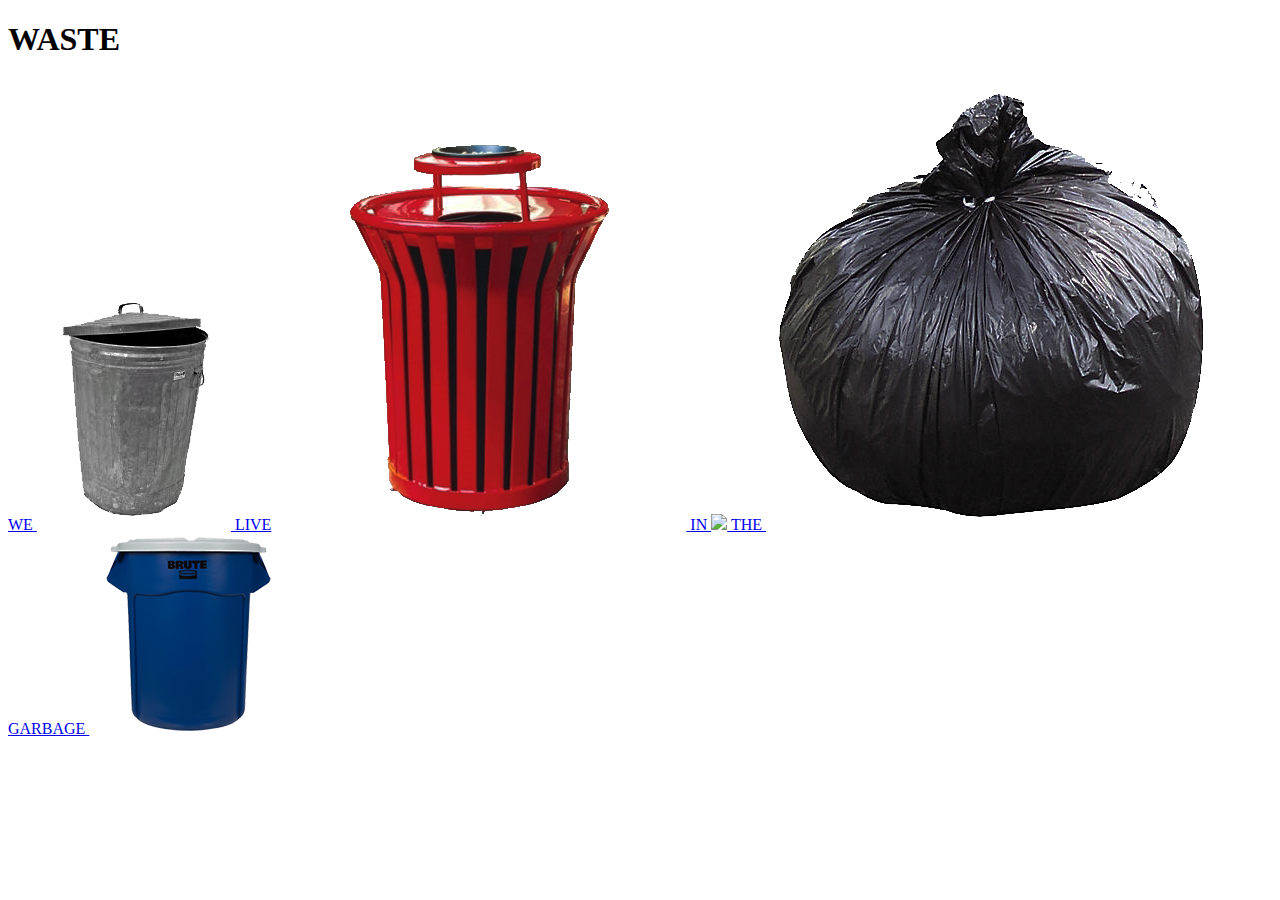
==== index.html @ 87a782fe "Add files via upload" ====
<!DOCTYPE html>
    <head>
        <meta charset="utf-8">
        <title>Waste</title>
        <meta name="description" content="video, digital media art, net-art">
        <meta name="viewport" content="width=device-width, initial-scale=1">
        <link rel="stylesheet" href="style.css"> <!-- import your css file -->

    </head>
    <body>
        <h1>WASTE</h1>
        <p></p>
       
        
        <!-- Or embed image using url  -->
        <a href="we.html">WE
            <img class="image1" src="images/image1.png">
        </a>
        <a href="live.html">LIVE<img class="image2" src="images/image2.png">  
        </a>
        <a href="in.html">IN
            <img class="image3" src="images/image3.png">
        </a>
        <a href="the.html">THE <img class="image4" src="images/image4.png">
        </a>
        <a href="garbage.html">GARBAGE <img class="image5" src="images/image5.png">
        </a>    
   
    </body>
</html>
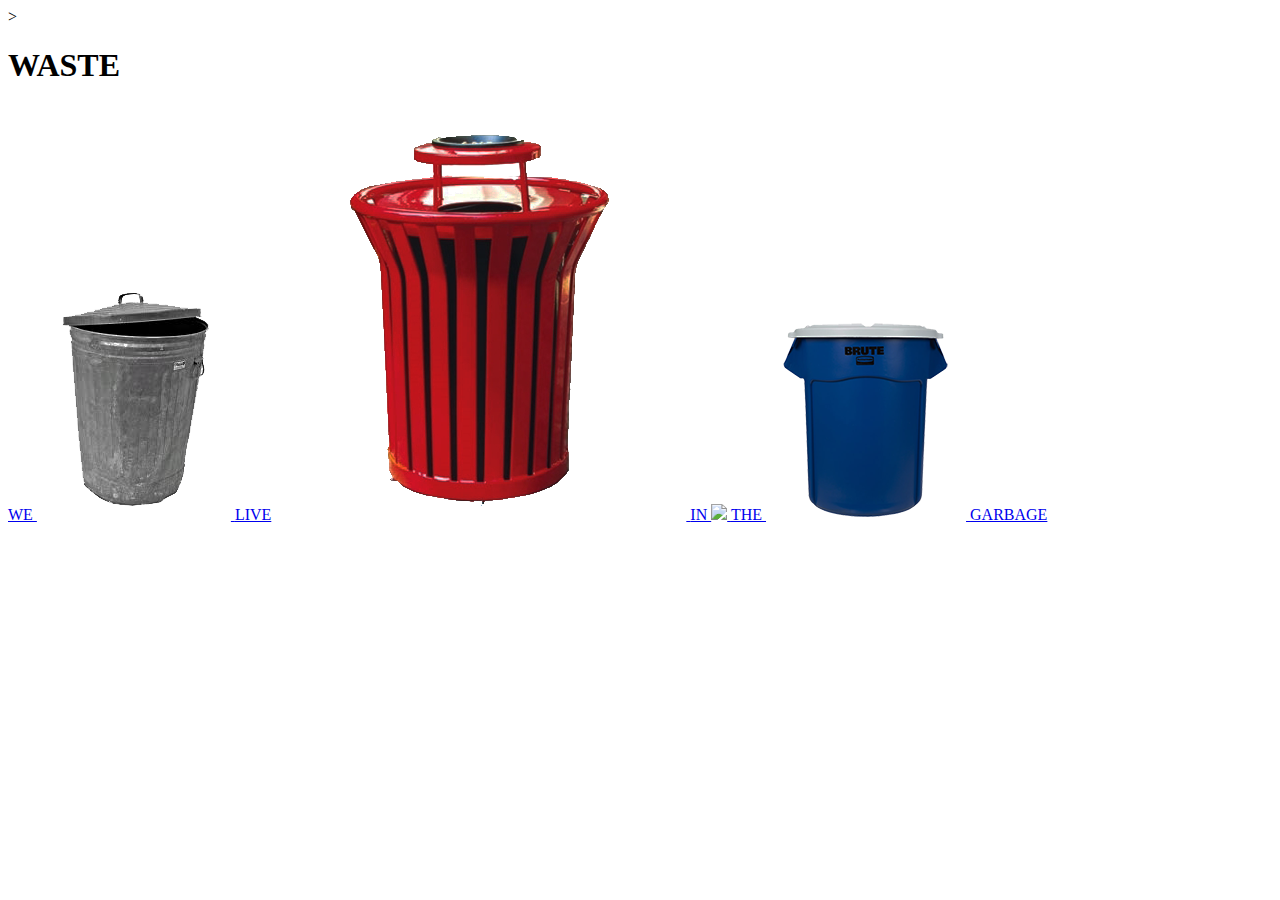
==== commit 49b8f831: "Add files via upload" ====
--- a/index.html
+++ b/index.html
@@ -7,7 +7,7 @@
         <link rel="stylesheet" href="style.css"> <!-- import your css file -->
 
     </head>
-    <body>
+    <body background="night.gif">>
         <h1>WASTE</h1>
         <p></p>
        
@@ -21,9 +21,9 @@
         <a href="in.html">IN
             <img class="image3" src="images/image3.png">
         </a>
-        <a href="the.html">THE <img class="image4" src="images/image4.png">
+        <a href="the.html">THE <img class="image5" src="images/image5.png">
         </a>
-        <a href="garbage.html">GARBAGE <img class="image5" src="images/image5.png">
+        <a href="garbage.html">GARBAGE 
         </a>    
    
     </body>
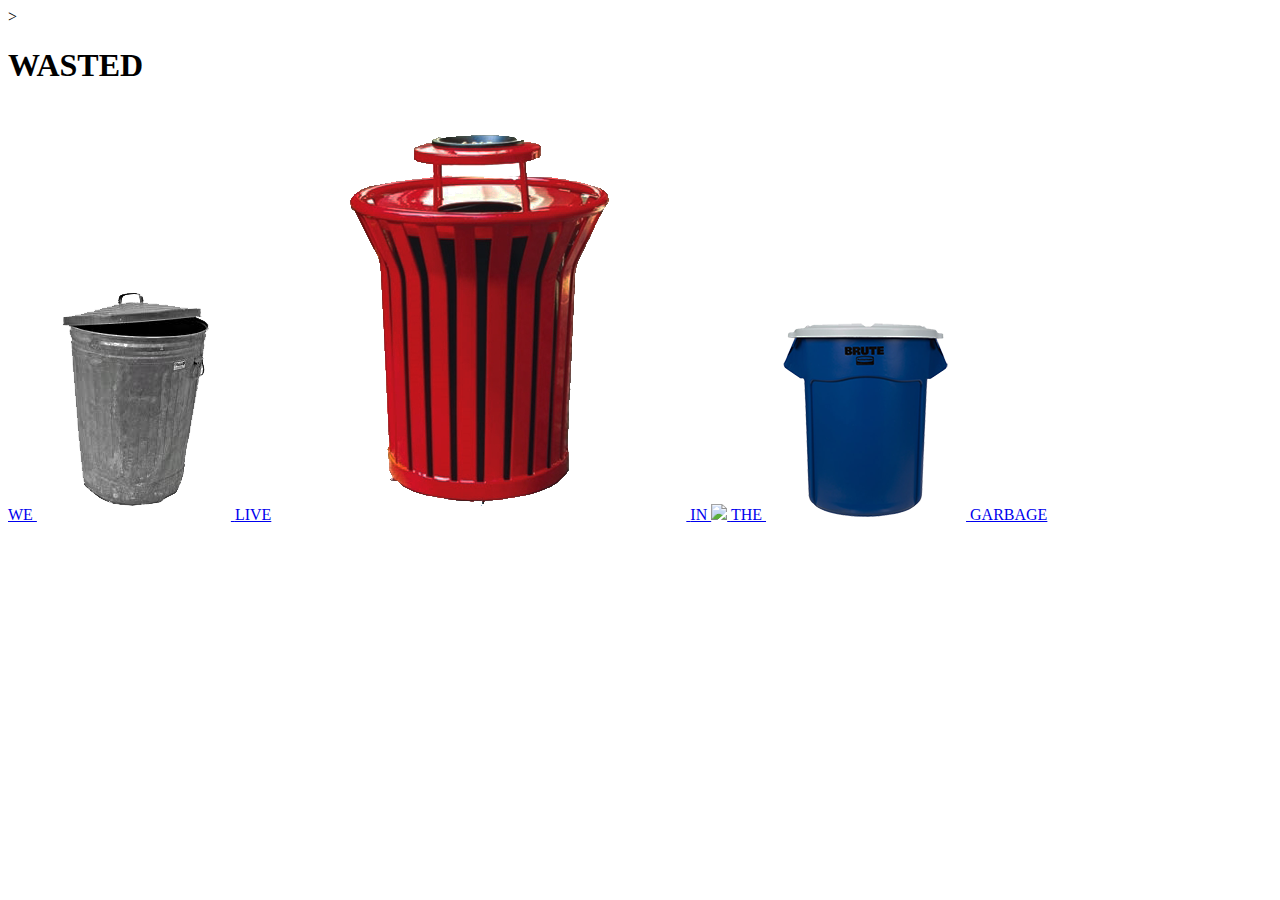
==== commit 709ab84f: "Add files via upload" ====
--- a/index.html
+++ b/index.html
@@ -8,7 +8,7 @@
 
     </head>
     <body background="night.gif">>
-        <h1>WASTE</h1>
+        <h1>WASTED</h1>
         <p></p>
        
         
